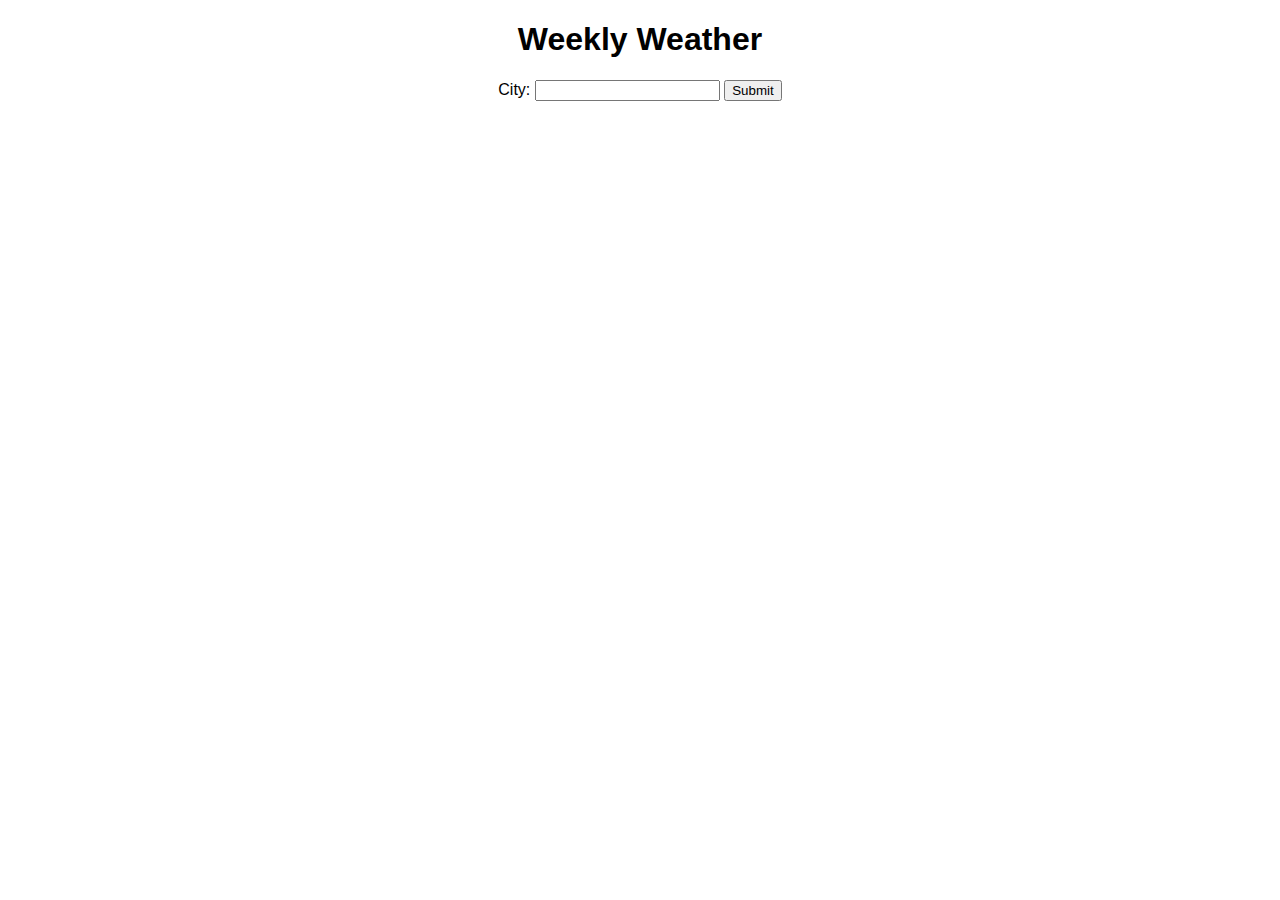
==== index.html @ 427364d5 "Rename MP.html to index.html" ====
<!DOCTYPE html>
<html lang="en">
<head>
    <meta charset="UTF-8">
    <meta http-equiv="X-UA-Compatible" content="IE=edge">
    <meta name="viewport" content="width=device-width, initial-scale=1.0">
    <title>OpenWeatherMap API</title>
    <link rel="stylesheet" type="text/css" href="style.css">
</head>
<body>
    <h1>Weekly Weather</h1>
    <form id="form">
      <label for="city">City:</label>
      <input type="text" id="city" name="city">
      <button type="submit">Submit</button>
    </form>
    <div id="weather"></div>

    <script src="app.js"></script>
</body>
</html>
---- style.css ----
body {
    font-family: Arial, sans-serif;
    text-align: center;
  }
  
  #weather {
    margin-top: 20px;
  }
  
  .day {
    display: inline-block;
    width: 200px;
    text-align: left;
    margin-right: 20px;
  }
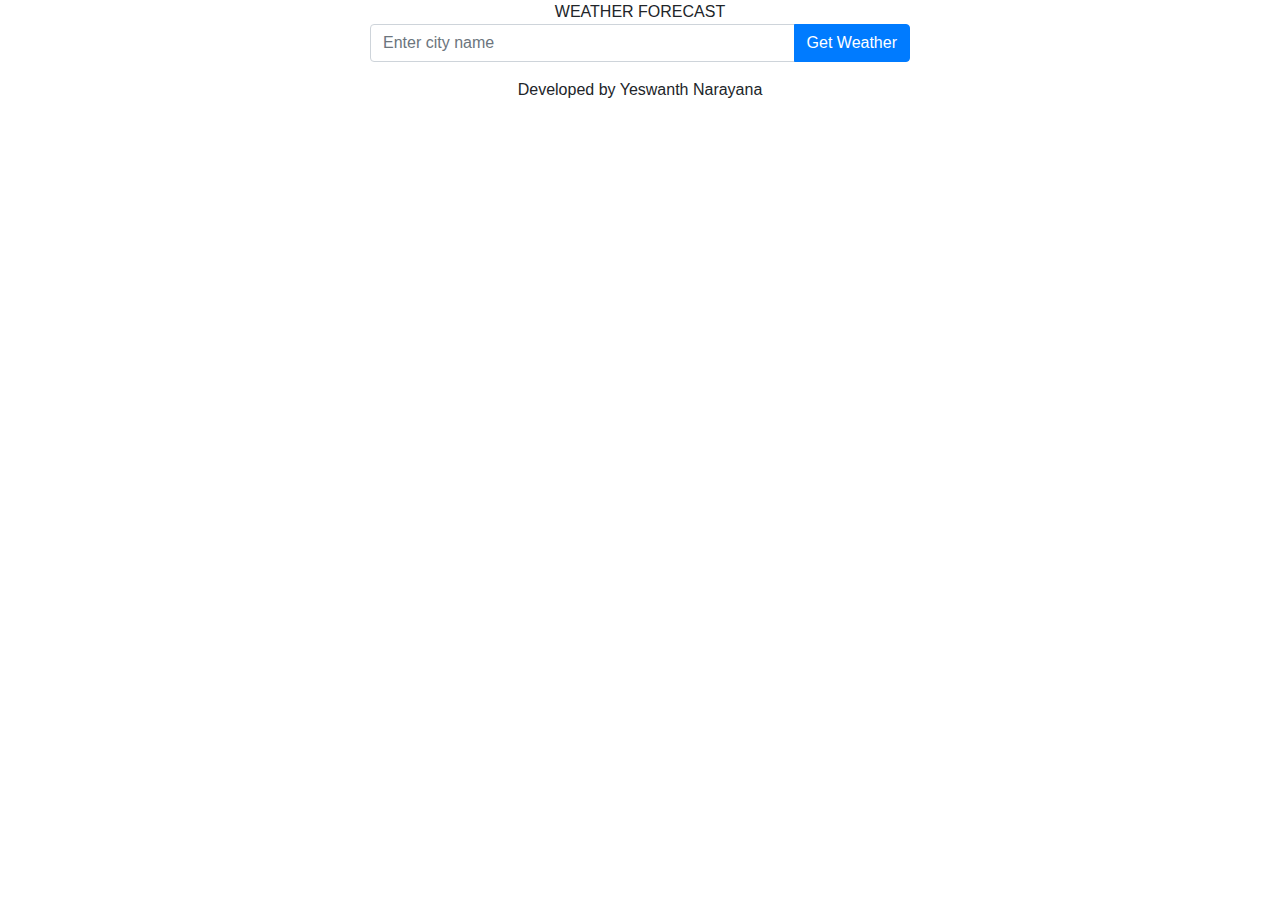
==== commit 2a7a7ffd: "Update index.html" ====
--- a/index.html
+++ b/index.html
@@ -1,21 +1,32 @@
 <!DOCTYPE html>
 <html lang="en">
-<head>
+  <head>
     <meta charset="UTF-8">
-    <meta http-equiv="X-UA-Compatible" content="IE=edge">
-    <meta name="viewport" content="width=device-width, initial-scale=1.0">
-    <title>OpenWeatherMap API</title>
-    <link rel="stylesheet" type="text/css" href="style.css">
-</head>
-<body>
-    <h1>Weekly Weather</h1>
-    <form id="form">
-      <label for="city">City:</label>
-      <input type="text" id="city" name="city">
-      <button type="submit">Submit</button>
-    </form>
-    <div id="weather"></div>
-
-    <script src="app.js"></script>
-</body>
+  <meta http-equiv="X-UA-Compatible" content="IE=edge">
+  <meta name="viewport" content="width=device-width, initial-scale=1.0">
+  <title>Document</title>
+    <link rel="stylesheet" href="https://maxcdn.bootstrapcdn.com/bootstrap/4.0.0/css/bootstrap.min.css" integrity="sha384-Gn5384xqQ1aoWXA+058RXPxPg6fy4IWvTNh0E263XmFcJlSAwiGgFAW/dAiS6JXm" crossorigin="anonymous">
+    <link rel="stylesheet" href="style.css">
+    <script src="https://code.jquery.com/jquery-3.6.0.min.js"></script>
+  </head>
+  <body>
+    <!-- add background image -->
+    <header>WEATHER FORECAST</header>
+    <div class="container">
+      <div class="row justify-content-center">
+        <div class="col-md-6">
+          <div class="input-group mb-3">
+            <input type="text" id="cityName" class="form-control" placeholder="Enter city name">
+            <div class="input-group-append">
+              <button id="getWeather" class="btn btn-primary">Get Weather</button>
+            </div>
+          </div>
+        </div>
+      </div>
+      <div class="row justify-content-center" id="weatherForecast">
+      </div>
+    </div>
+  </body>
+  <script src="app.js"></script>
+  <footer class="foot">Developed by Yeswanth Narayana</footer>
 </html>
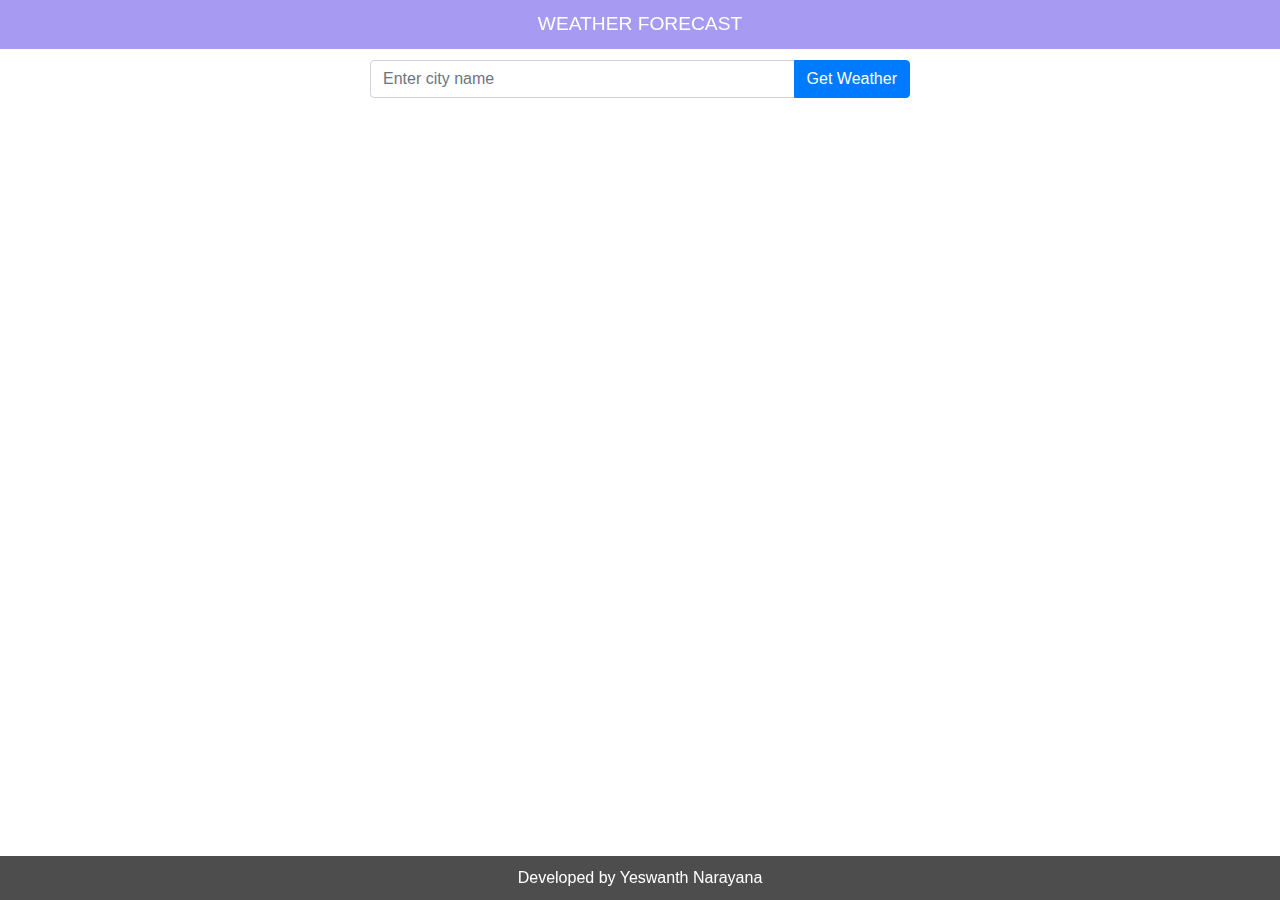
==== commit bb75fc8d: "Update index.html" ====
--- a/index.html
+++ b/index.html
@@ -1,6 +1,7 @@
 <!DOCTYPE html>
 <html lang="en">
   <head>
+    
     <meta charset="UTF-8">
   <meta http-equiv="X-UA-Compatible" content="IE=edge">
   <meta name="viewport" content="width=device-width, initial-scale=1.0">
--- a/style.css
+++ b/style.css
@@ -1,16 +1,66 @@
 body {
-    font-family: Arial, sans-serif;
+    background-image: url("https://wallpaperaccess.com/full/3265131.jpg");
+    background-attachment: fixed;
+    background-repeat: no-repeat;
+    background-size: cover;
+  }
+header{
+    background-color: #5d45e78b;
+    color: #fff;
     text-align: center;
-  }
+    font-size: larger;
+    padding: 10px;
+    position: fixed;
+    top: 0;
+    width: 100%;
+}
+.container{
+    margin-top: 60px;
+    margin-bottom: 50px;
+}
+.card-title{
+    text-align: center;
+
+}
+.card-text{
+    text-align: center;
+    line-height: 20px;
+}
+.card {
+    background-color: #e14d4de2;
+    color: #fff;
+    margin: 10px;
+    padding: 10px;
+    border-radius: 10px;
+}
+.card-body {
+    background-color: #de7ad476;
+    color: #fff;
+    margin: 10px;
+    padding: 10px;
+    border-radius: 10px;
+}
+.card:hover{
+    background-color: #e14d4d;
+    color: #fff;
+    margin: 10px;
+    padding: 10px;
+    border-radius: 10px;
+}
+img {
+    display: block;
+    margin-left: auto;
+    margin-right: auto;
+    width: 30%;
+}
+
+footer{
+    background-color: #000000b2;
+    color: #fff;
+    text-align: center;
+    padding: 10px;
+    position: fixed;
+    bottom: 0;
+    width: 100%;
+}
   
-  #weather {
-    margin-top: 20px;
-  }
-  
-  .day {
-    display: inline-block;
-    width: 200px;
-    text-align: left;
-    margin-right: 20px;
-  }
-  